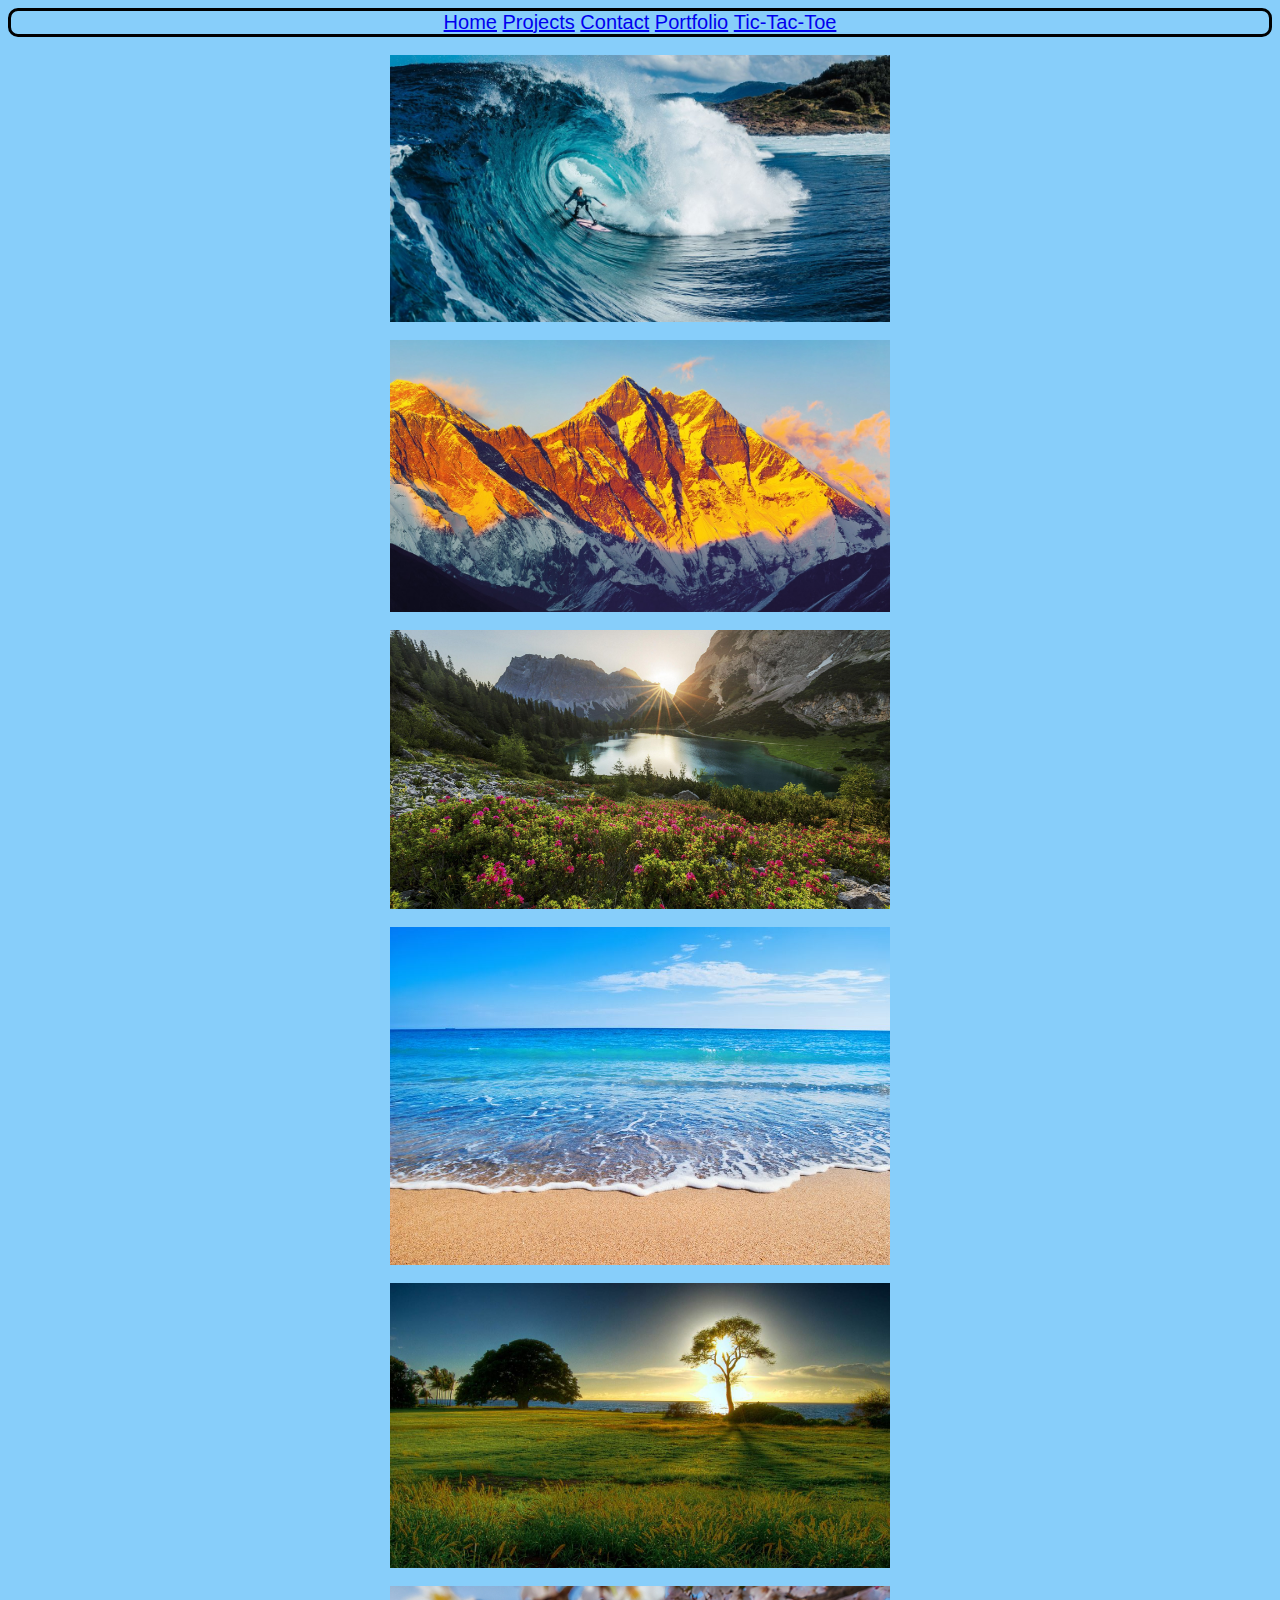
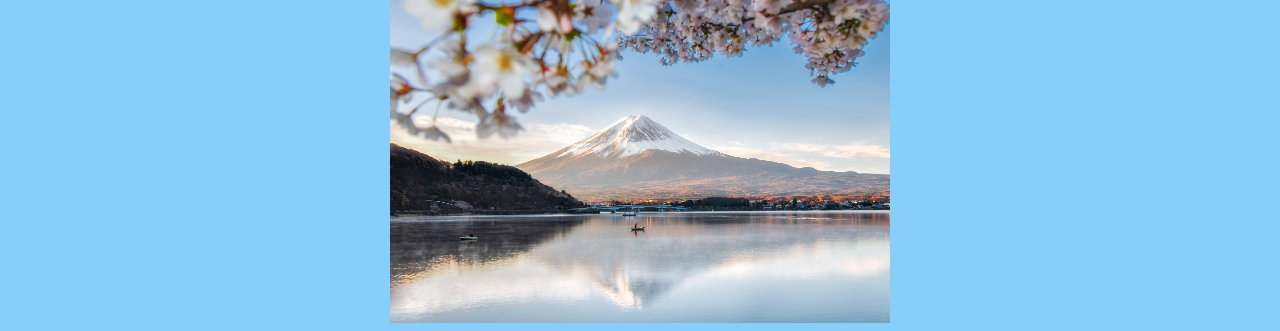
==== portfolio.html @ 4a2ba955 "Add files via upload" ====
<!DOCTYPE html>

<html>
    <head>
        <title>Max McCullough</title>
        <meta name="author" content="Max McCullough">
        <meta name="viewport" content="width=device-width, initial-scale=1.0">

        <link href="styles.css" rel="stylesheet" type="text/css">

        <link href="css/styles.css" rel="stylesheet" type="text/css">

    </head>

    <body>
        <ul id="nav">
            <li><a href = "index.html">Home</a></li>
            <li><a href = "projects.html">Projects</a></li>
            <li><a href = "contact.html">Contact</a></li>
            <li><a href = "portfolio.html">Portfolio</a></li>
            <li><a href = "Max McCullough - Tic-Tac-Toe Final/tictactoe.html" target="_blank">Tic-Tac-Toe</a></li>
        </ul>
        <br>


<div class="container">
  
    <div class="box" id="box1">
        <img src="images/box1.jpg" alt="box1">
    </div>

  <br>

    <div class="box" id="box2">
        <img src="images/box2.jpg" alt="box1">
    </div>

    <br>

    
    <div class="box" id="box3">
        <img src="images/box3.jpg" alt="box1">
    </div>

    <br>

    
    <div class="box" id="box4">
        <img src="images/box4.jpg" alt="box1">
    </div>

    <br>

 
    <div class="box" id="box5">
        <img src="images/box5.jpg" alt="box1">
    </div>

    <br>

  
    <div class="box" id="box6">
        <img src="images/box6.jpg" alt="box1">
    </div>

</div>


    </body>


</html>
---- css/styles.css ----
#nav li{
    display: inline;
}

#nav{
    text-align: center;
    font-size: 20px;
    font-family:'Lucida Sans', 'Lucida Sans Regular', 'Lucida Grande', 'Lucida Sans Unicode', Geneva, Verdana, sans-serif;
    text-decoration: none;
    margin: 0;
    padding: 0;
    
    border-top: black;
    border-bottom: black;
    border-right: black;
    border-left: black;
    border-style: solid;
    border-width: 3px;
    border-radius: 10px;
}

li:hover {
    background-color: white;
}

.index img {
    display: block;
    margin-left: auto;
    margin-right: auto;
    border-radius: 25%;
}

#p1::first-letter {
    font-size:25px;
}

#p1 {
    text-align: center;
    font-family: 'Lucida Sans', 'Lucida Sans Regular', 'Lucida Grande', 'Lucida Sans Unicode', Geneva, Verdana, sans-serif;
}

#p2 {
    text-align: center;
    font-family: 'Lucida Sans', 'Lucida Sans Regular', 'Lucida Grande', 'Lucida Sans Unicode', Geneva, Verdana, sans-serif;
}

footer {
    text-align: center;
    font-size: 13px;
}

#content-container {
    text-align: center;
    font-family: 'Segoe UI', Tahoma, Geneva, Verdana, sans-serif;
    
}

textarea:focus {
    color: palevioletred;
}

#links {
    size: 1px;
    display: inline;
    
}

#head {
    text-align: center;
    font-family: 'Lucida Sans', 'Lucida Sans Regular', 'Lucida Grande', 'Lucida Sans Unicode', Geneva, Verdana, sans-serif;
}

a {
    display: inline-block;
}


.container {
    align-content: center;
    display: flex;
    flex-wrap: wrap;
    justify-content: space-around;
    margin: auto;
    max-width: 500px;

    z-index: 1;
    
}

.box img{

    width: 100%;
    height: 100%;

}

body {
    background-color: lightskyblue;
}



#mainh2 {
    color: ghostwhite;
}

#infoheader {
    color: white;
}

.boardpic {
    align-content: center;
    display: flex;
    flex-wrap: wrap;
    justify-content: space-around;
    margin: auto;
}

#click {
    color: white;
    text-align: center;
    font-family: 'Lucida Sans', 'Lucida Sans Regular', 'Lucida Grande', 'Lucida Sans Unicode', Geneva, Verdana, sans-serif;
}
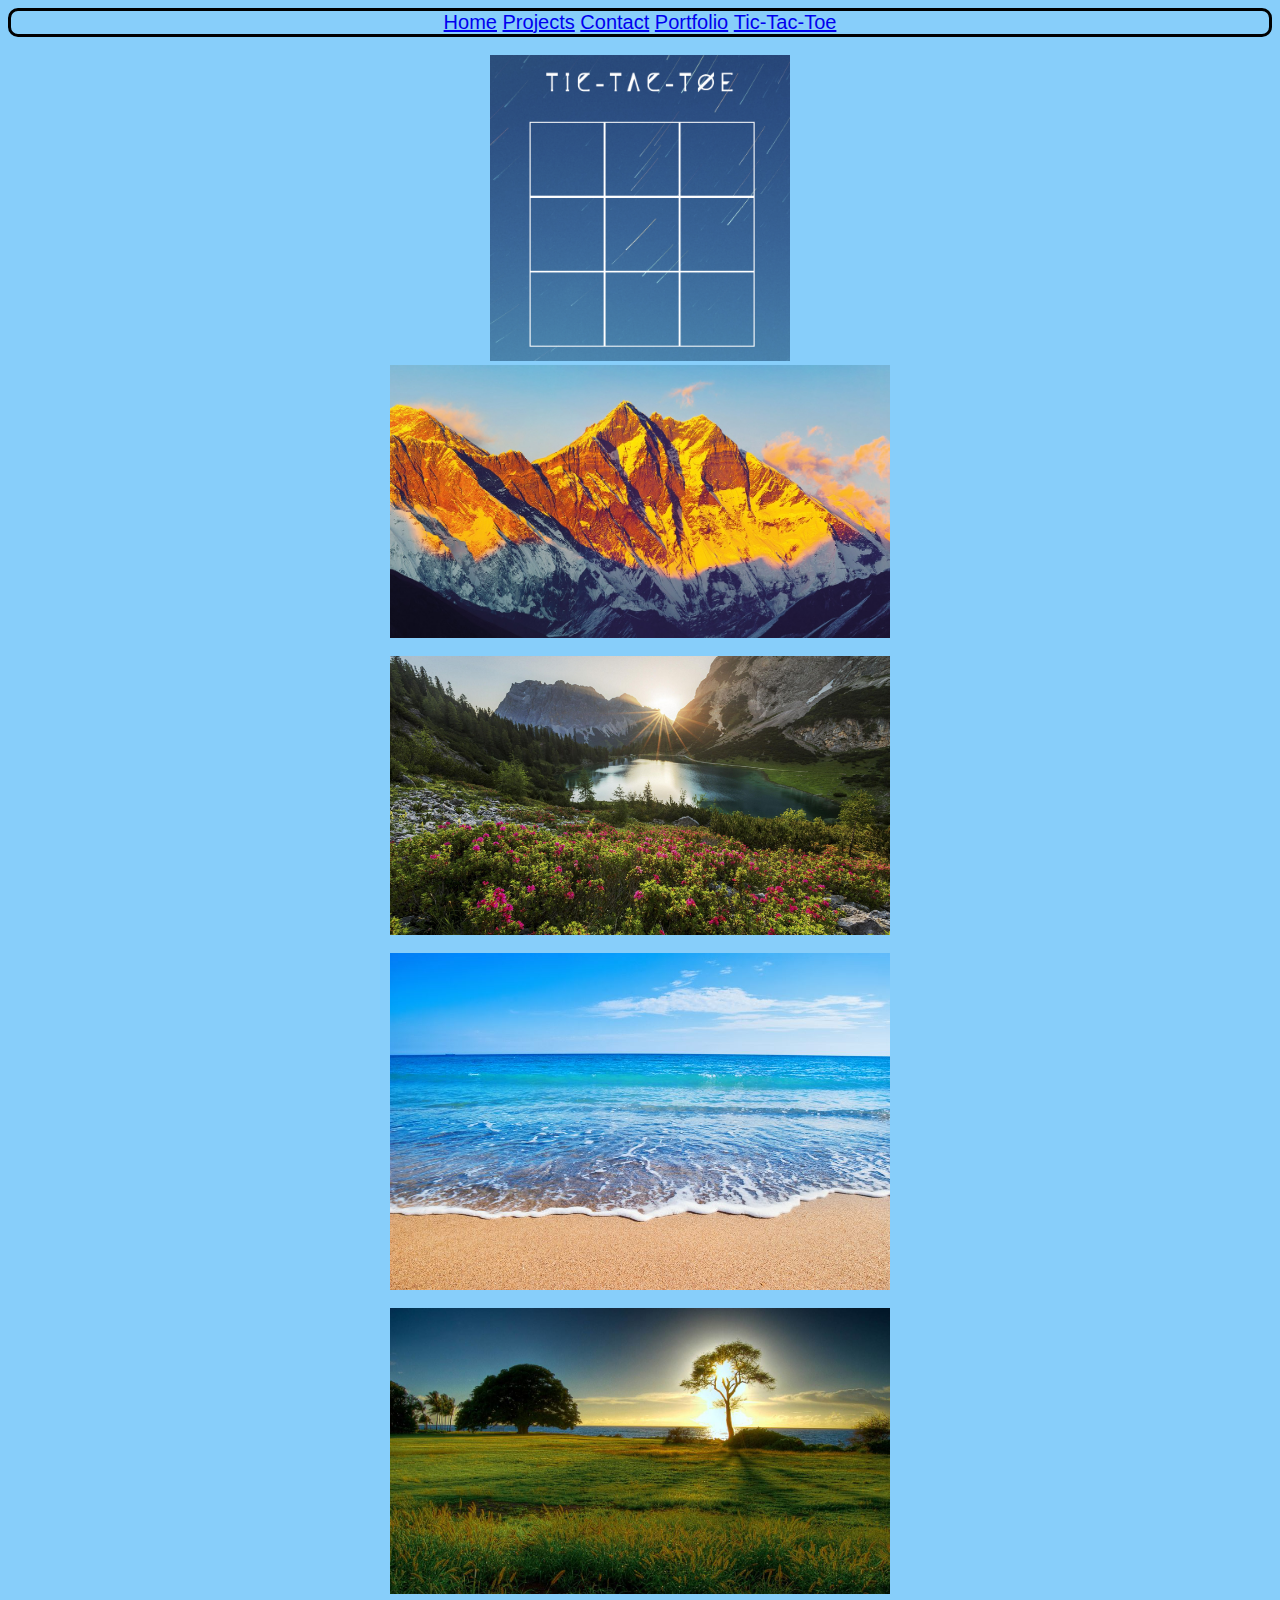
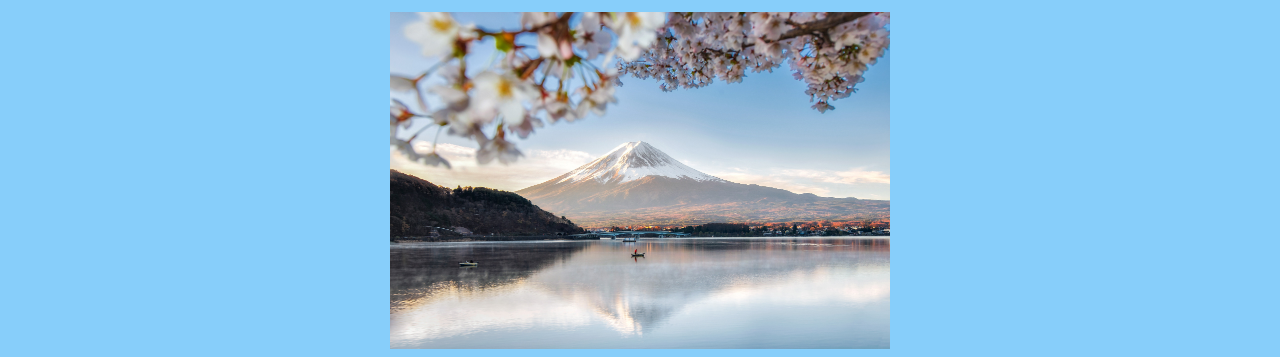
==== commit 2ef0c9cc: "Update portfolio.html" ====
--- a/portfolio.html
+++ b/portfolio.html
@@ -25,9 +25,11 @@
 
 <div class="container">
   
-    <div class="box" id="box1">
-        <img src="images/box1.jpg" alt="box1">
-    </div>
+        <div class="boardpic">
+            <a href="Max McCullough - Tic-Tac-Toe Final/tictactoe.html" target="_blank">
+            <img src="images/board.png" alt="Tic-Tac-Toe board" width="300"/>
+            </a>
+        </div>
 
   <br>
 
@@ -69,4 +71,4 @@
     </body>
 
 
-</html>+</html>
